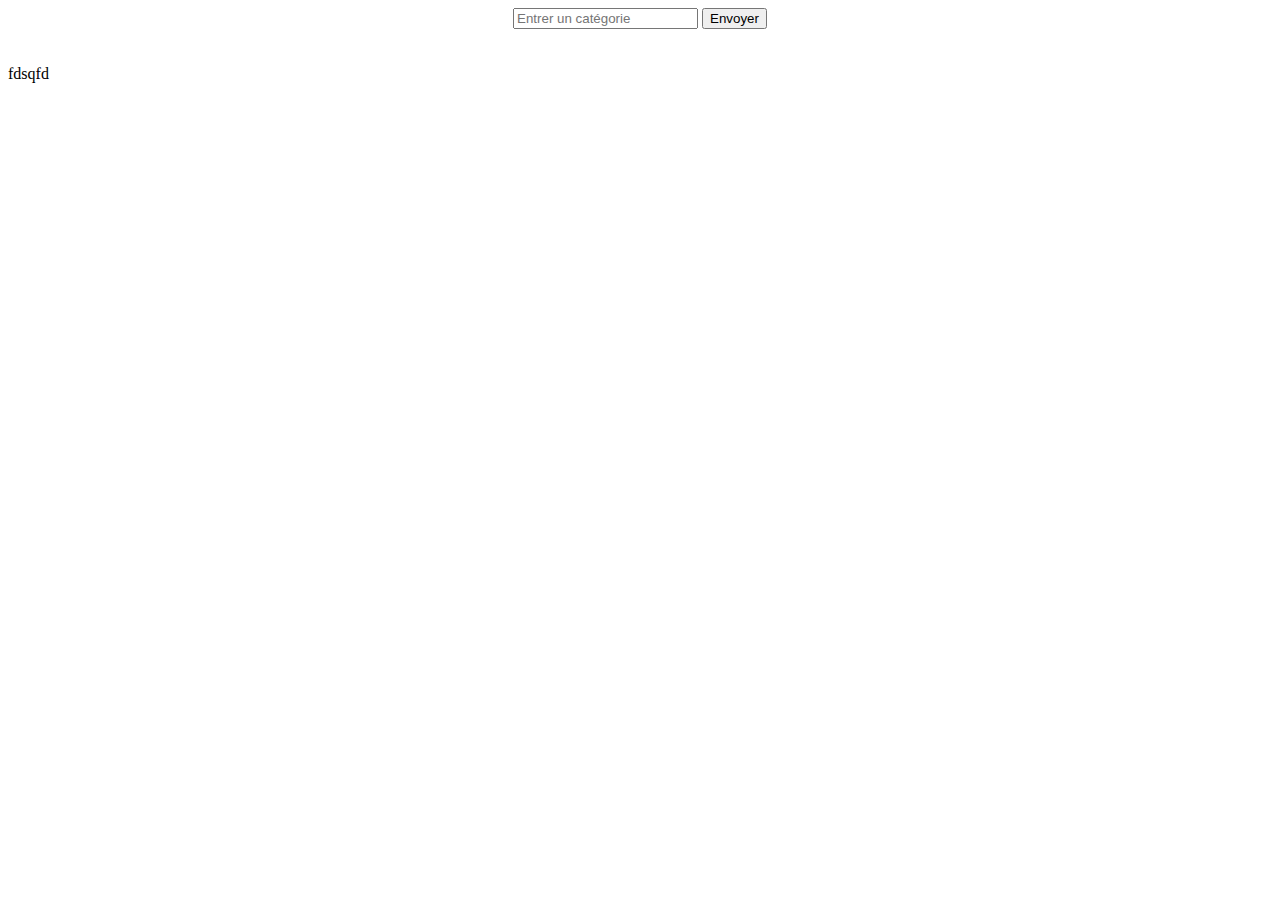
==== site/page.html @ efa32d63 "Correction erreurs" ====
<!DOCTYPE html>
<html>
  <head>
    <title>Selection</title>
    <meta charset="utf-8"/>
    <link rel="stylesheet" href="css/bootstrap.css"/>
  </head>
  <body>
    <script src="js/jquery.js"></script>
    <script src="js/select.js"></script>
    <div align="center">
      <form  id="testform">
	<input type="text" name="cat" class="form-control" placeholder="Entrer un catégorie">
      <input type="submit" class="form-control" id="btn-selection" value="Envoyer"/><!-- class="btn btn-warning">Selection...</button>-->
      </form>
    <br/><br/>
    </div>
    <div id="result">fdsqfd</div>
    
    <script>
     //$("#btn-selection").click(selection)
     $("#testform").submit(selection_games);
    </script>
  </body>

</html>
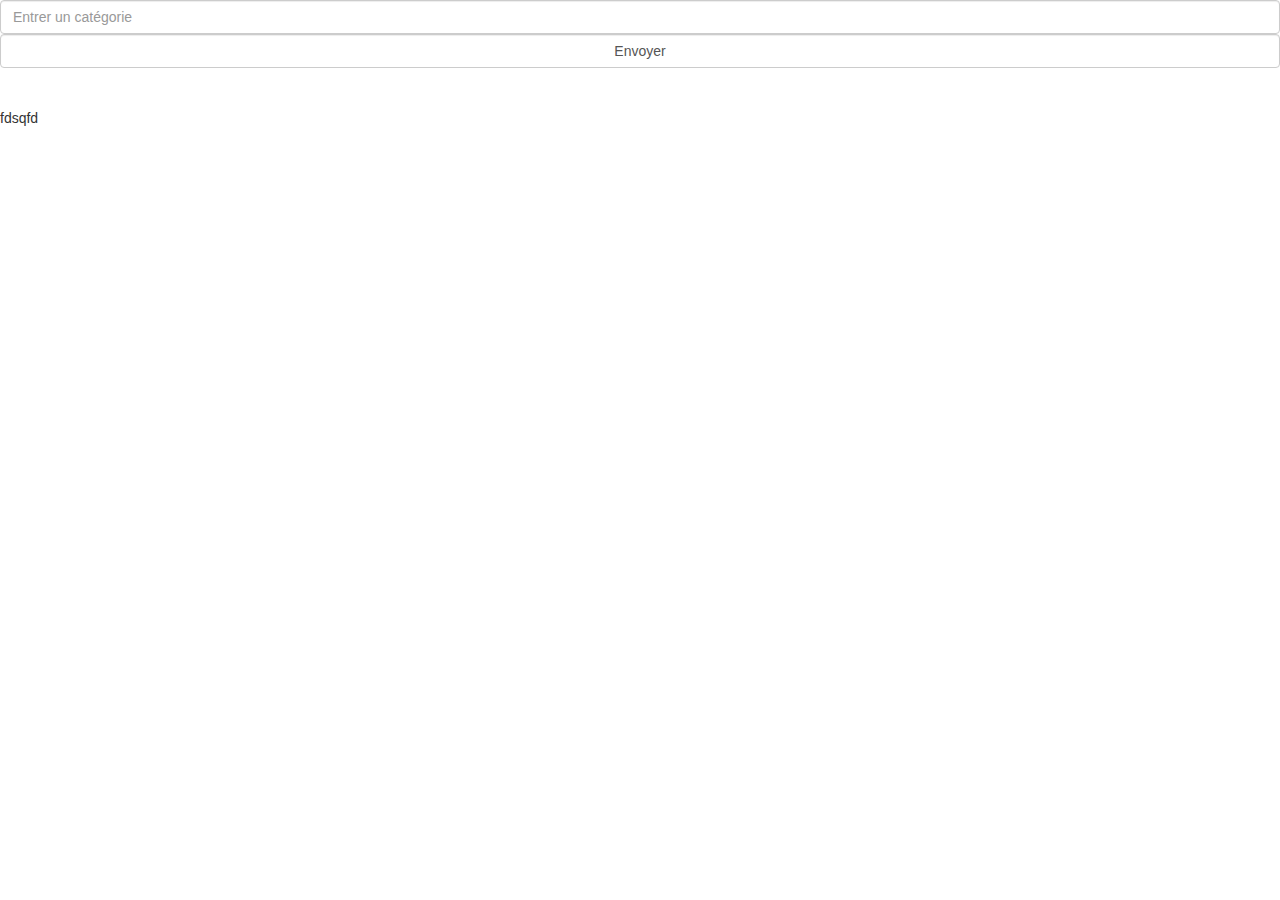
==== commit 90c8be35: "Site web avec réorganisation des fichiers." ====
--- a/site/page.html
+++ b/site/page.html
@@ -3,7 +3,7 @@
   <head>
     <title>Selection</title>
     <meta charset="utf-8"/>
-    <link rel="stylesheet" href="css/bootstrap.css"/>
+    <link href="dist/css/bootstrap.css" rel="stylesheet">
   </head>
   <body>
     <script src="js/jquery.js"></script>
@@ -23,4 +23,4 @@
     </script>
   </body>
 
-</html>+</html>
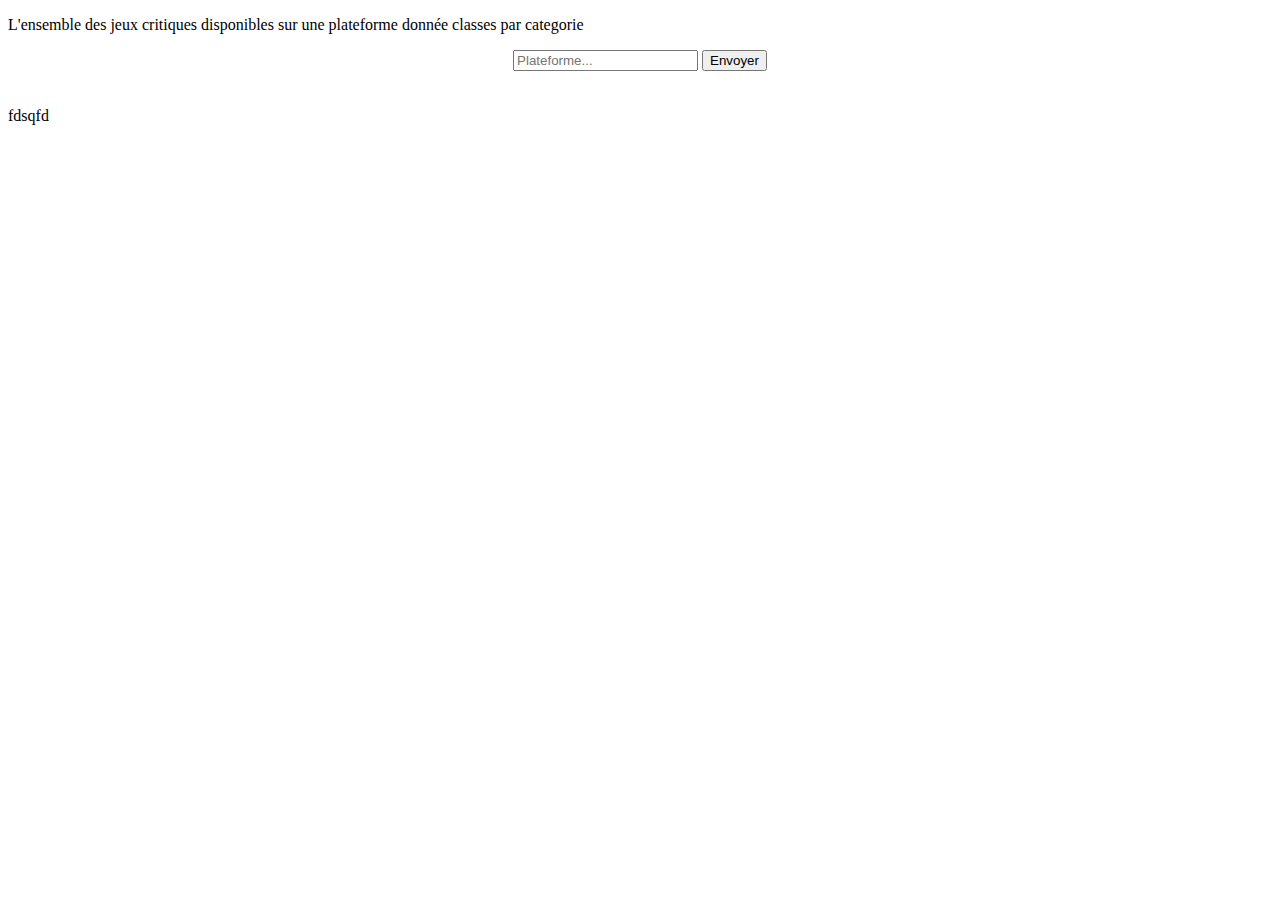
==== commit 027b93ea: "Modif page" ====
--- a/site/page.html
+++ b/site/page.html
@@ -3,15 +3,18 @@
   <head>
     <title>Selection</title>
     <meta charset="utf-8"/>
-    <link href="dist/css/bootstrap.css" rel="stylesheet">
+    <link rel="stylesheet" href="css/bootstrap.css"/>
   </head>
   <body>
     <script src="js/jquery.js"></script>
     <script src="js/select.js"></script>
+
+    <p class="lead">L'ensemble des jeux critiques disponibles sur une plateforme donnée classes par categorie</p>
     <div align="center">
+
       <form  id="testform">
-	<input type="text" name="cat" class="form-control" placeholder="Entrer un catégorie">
-      <input type="submit" class="form-control" id="btn-selection" value="Envoyer"/><!-- class="btn btn-warning">Selection...</button>-->
+	<input type="text" name="cat" class="form-control" placeholder="Plateforme...">
+      <input type="submit" class="form-control btn btn-danger" id="btn-selection" value="Envoyer"/><!-- class="btn btn-warning">Selection...</button>-->
       </form>
     <br/><br/>
     </div>
@@ -23,4 +26,4 @@
     </script>
   </body>
 
-</html>
+</html>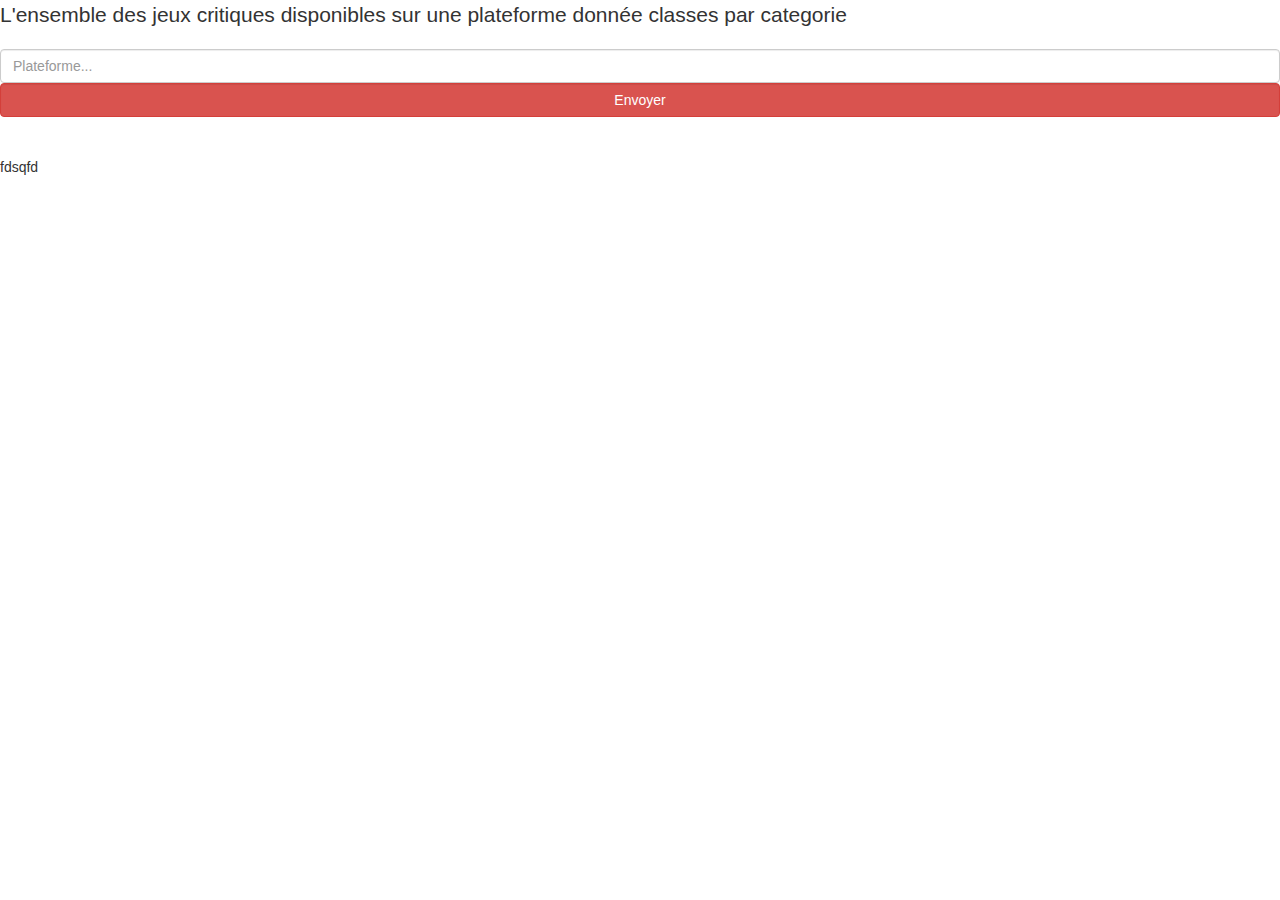
==== commit acfbc36f: "Consultations terminées" ====
--- a/site/page.html
+++ b/site/page.html
@@ -3,7 +3,7 @@
   <head>
     <title>Selection</title>
     <meta charset="utf-8"/>
-    <link rel="stylesheet" href="css/bootstrap.css"/>
+    <link href="bootstrap/css/bootstrap.css" rel="stylesheet">
   </head>
   <body>
     <script src="js/jquery.js"></script>
@@ -22,8 +22,8 @@
     
     <script>
      //$("#btn-selection").click(selection)
-     $("#testform").submit(selection_games);
+     $("#testform").submit(selection_comments);
     </script>
   </body>
 
-</html>+</html>
